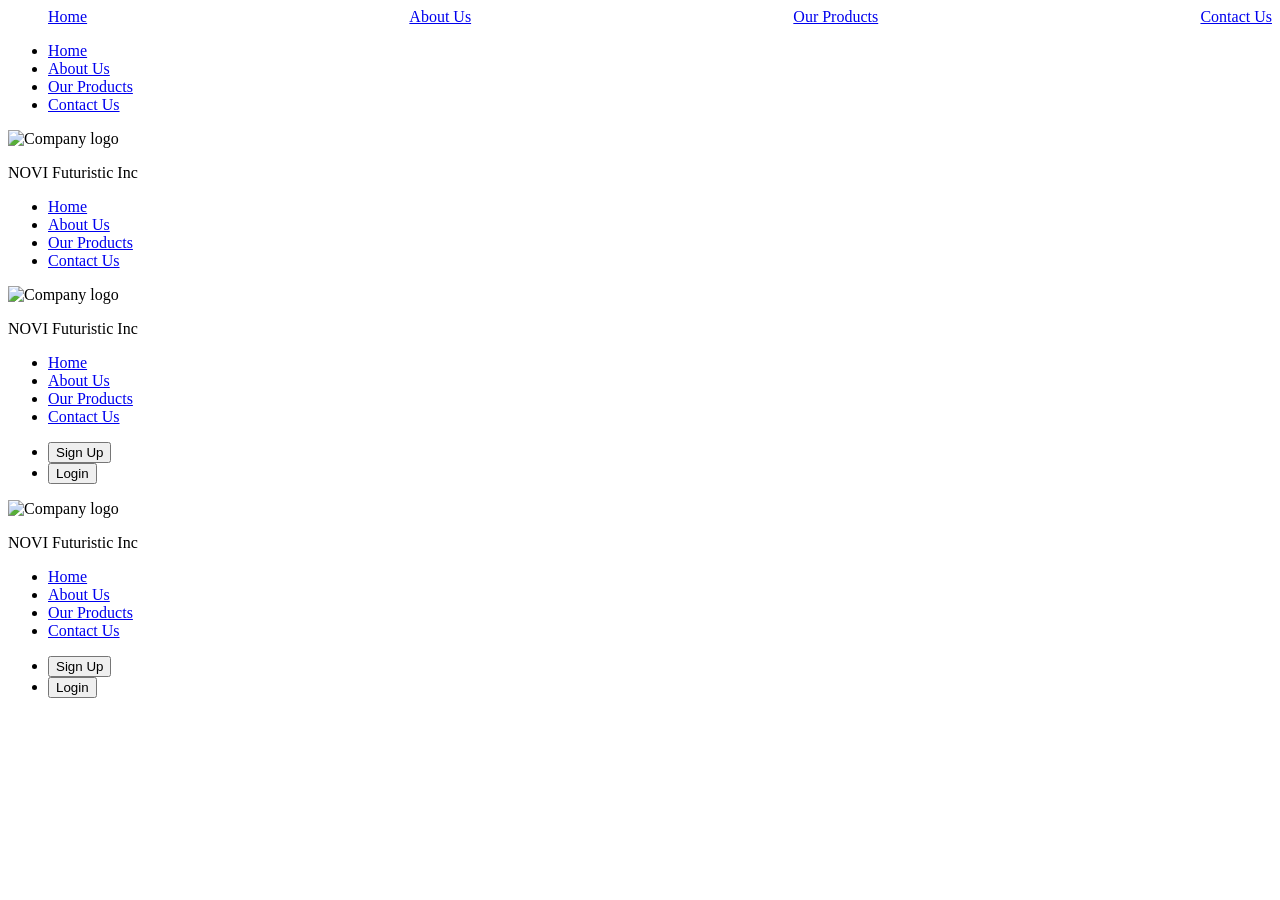
==== opdracht-1/index.html @ 623a1c60 "Completed Opdracht 1a." ====
<html lang="en">
<head>
    <meta charset="UTF-8">
    <link rel="stylesheet" href="../do-not-edit.css">
    <link rel="stylesheet" href="styles.css">
    <title>NOVI Flexbox opdracht 1</title>
</head>
<body>

<!-- Navigatiebalk 1 -->
<nav class="navbar-one">
    <ul>
        <li><a href="/">Home</a></li>
        <li><a href="/">About Us</a></li>
        <li><a href="/">Our Products</a></li>
        <li><a href="/">Contact Us</a></li>
    </ul>
</nav>

<!-- Navigatiebalk 2 -->
<nav class="navbar-two">
    <ul>
        <li><a href="/">Home</a></li>
        <li><a href="/">About Us</a></li>
        <li><a href="/">Our Products</a></li>
        <li><a href="/">Contact Us</a></li>
    </ul>
</nav>

<!-- Navigatiebalk 3 -->
<nav class="navbar-three">
    <div>
        <img src="../assets/logo-acme.svg" alt="Company logo"/>
        <p>NOVI Futuristic Inc</p>
    </div>
    <ul>
        <li><a href="/">Home</a></li>
        <li><a href="/">About Us</a></li>
        <li><a href="/">Our Products</a></li>
        <li><a href="/">Contact Us</a></li>
    </ul>
</nav>

<!-- Navigatiebalk 4 -->
<nav class="navbar-four">
    <div>
        <img src="../assets/logo-acme.svg" alt="Company logo"/>
        <p>NOVI Futuristic Inc</p>
    </div>
    <ul>
        <li><a href="/">Home</a></li>
        <li><a href="/">About Us</a></li>
        <li><a href="/">Our Products</a></li>
        <li><a href="/">Contact Us</a></li>
    </ul>
    <ul>
        <li><button class="button-primary" type="button">Sign Up</button></li>
        <li><button class="button-secondary" type="button">Login</button></li>
    </ul>
</nav>

<!-- Navigatiebalk 5 -->
<nav class="navbar-five">
    <div>
        <img src="../assets/logo-acme.svg" alt="Company logo"/>
        <p>NOVI Futuristic Inc</p>
    </div>
    <ul>
        <li><a href="/">Home</a></li>
        <li><a href="/">About Us</a></li>
        <li><a href="/">Our Products</a></li>
        <li><a href="/">Contact Us</a></li>
    </ul>
    <ul>
        <li><button class="button-primary" type="button">Sign Up</button></li>
        <li><button class="button-secondary" type="button">Login</button></li>
    </ul>
</nav>
</body>
</html>
---- opdracht-1/styles.css ----
.navbar-one ul {
    display: flex;
    justify-content: space-between;
    list-style-type: none;
}
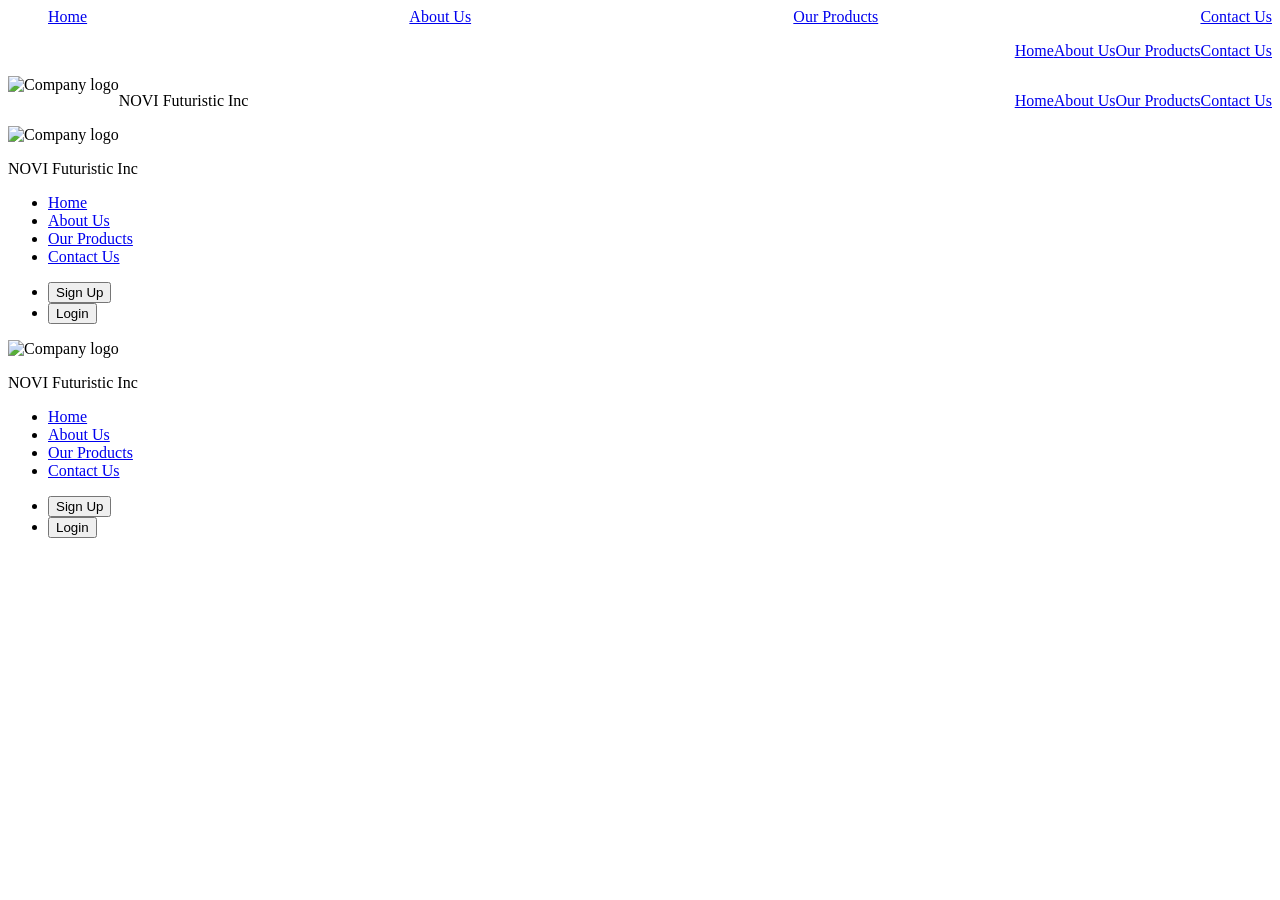
==== commit e2cce407: "Completed Opdracht 1c." ====
--- a/opdracht-1/index.html
+++ b/opdracht-1/index.html
@@ -29,7 +29,7 @@
 
 <!-- Navigatiebalk 3 -->
 <nav class="navbar-three">
-    <div>
+    <div class="logo">
         <img src="../assets/logo-acme.svg" alt="Company logo"/>
         <p>NOVI Futuristic Inc</p>
     </div>
--- a/opdracht-1/styles.css
+++ b/opdracht-1/styles.css
@@ -2,4 +2,28 @@
     display: flex;
     justify-content: space-between;
     list-style-type: none;
-}+}
+
+.navbar-two ul {
+    display: flex;
+    justify-content: flex-end;
+    list-style-type: none;
+}
+
+.navbar-three {
+    display: flex;
+}
+
+
+.navbar-three .logo {
+    display: flex;
+    justify-content: flex-start;
+    flex-grow: 2;
+ }
+
+.navbar-three ul {
+    display: flex;
+    justify-content: flex-end;
+    list-style-type: none;
+    flex-grow: 1;
+ }
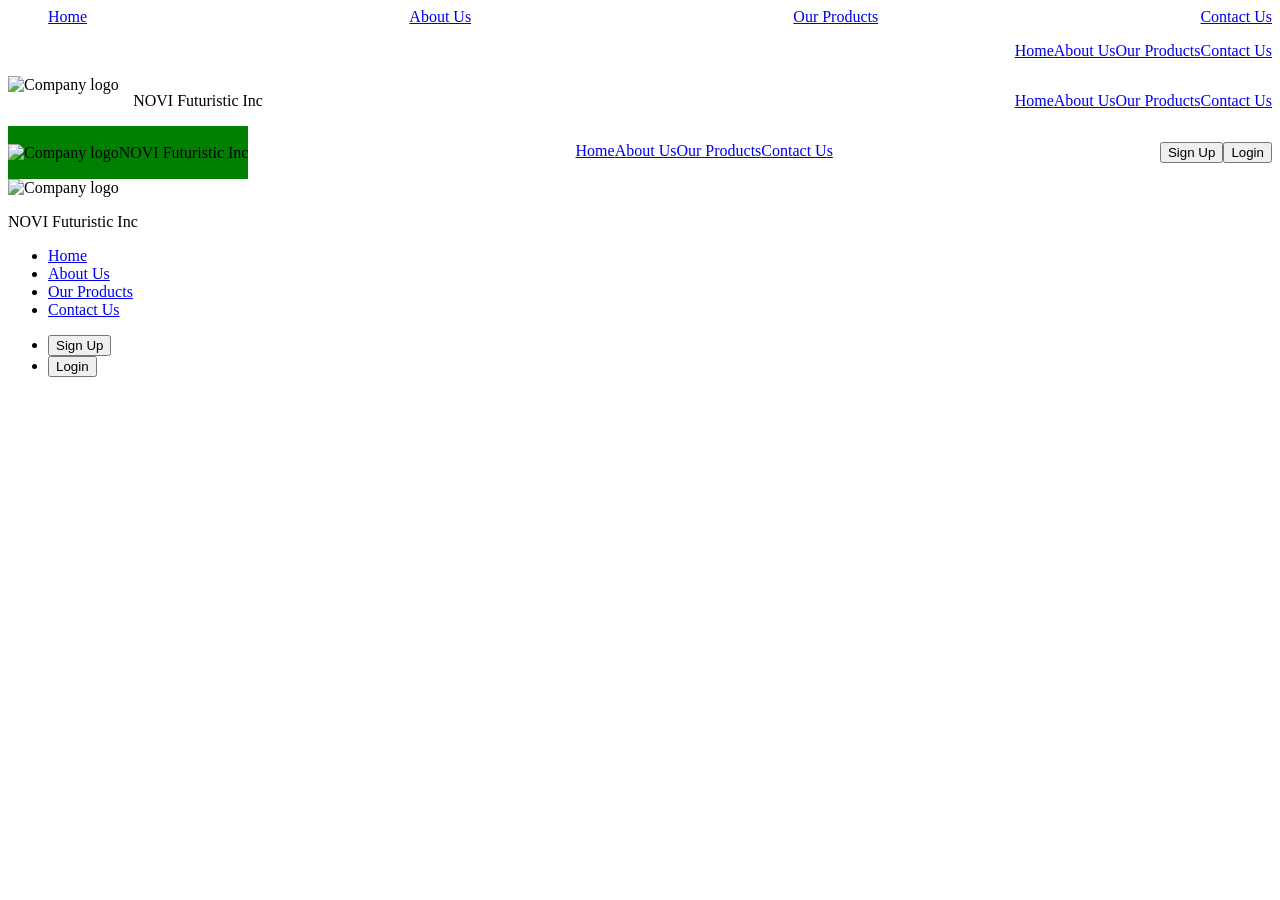
==== commit 05e0028b: "Started 1d. Realized that align-items: center for the logo flexbox fixed the logo growing to fill th" ====
--- a/opdracht-1/index.html
+++ b/opdracht-1/index.html
@@ -43,17 +43,17 @@
 
 <!-- Navigatiebalk 4 -->
 <nav class="navbar-four">
-    <div>
+    <div class="logo">
         <img src="../assets/logo-acme.svg" alt="Company logo"/>
         <p>NOVI Futuristic Inc</p>
     </div>
-    <ul>
+    <ul class="menu">
         <li><a href="/">Home</a></li>
         <li><a href="/">About Us</a></li>
         <li><a href="/">Our Products</a></li>
         <li><a href="/">Contact Us</a></li>
     </ul>
-    <ul>
+    <ul class="login">
         <li><button class="button-primary" type="button">Sign Up</button></li>
         <li><button class="button-secondary" type="button">Login</button></li>
     </ul>
--- a/opdracht-1/styles.css
+++ b/opdracht-1/styles.css
@@ -1,8 +1,15 @@
+/* Opdracht 1a */
+
 .navbar-one ul {
     display: flex;
     justify-content: space-between;
     list-style-type: none;
 }
+
+
+
+
+/* Opdracht 1b */
 
 .navbar-two ul {
     display: flex;
@@ -10,20 +17,90 @@
     list-style-type: none;
 }
 
+
+
+
+/* Opdracht 1c */
+
+/*----- Navbar flexbox -----*/
 .navbar-three {
     display: flex;
 }
 
-
+      /*----- Logo flexbox -----*/
 .navbar-three .logo {
     display: flex;
-    justify-content: flex-start;
+    justify-content: space-between;
     flex-grow: 2;
- }
+}
 
+            /*----- Logo -----*/
+.navbar-three .logo img {
+
+}
+
+            /*----- Text flexbox -----*/
+.navbar-three .logo p {
+    display: flex;
+    flex-direction: column;
+    justify-content: center;
+
+}
+
+      /*----- Menu flexbox -----*/
 .navbar-three ul {
     display: flex;
     justify-content: flex-end;
     list-style-type: none;
-    flex-grow: 1;
- }+    flex-grow: 98;
+}
+
+
+
+
+/* Opdracht 1d */
+.navbar-four ul {
+    list-style-type: none;
+}
+
+/*----- Navbar flexbox -----*/
+.navbar-four {
+    display: flex;
+    justify-content: space-between;
+}
+
+      /*----- Logo flexbox -----*/
+/* The image takes up more space than previous iterations because
+ the login buttons take up more vertical space, so the image grows to fill it.
+ */
+.navbar-four .logo {
+    display: flex;
+
+    align-items: center;
+    background-color: green;
+}
+
+            /*----- Logo -----*/
+.navbar-four .logo img {
+
+}
+
+            /*----- Text flexbox -----*/
+.navbar-four .logo p {
+
+    display: flex;
+    flex-direction: column;
+    justify-content: center;
+}
+
+      /*----- Menu flexbox -----*/
+.navbar-four ul.menu {
+    display: flex;
+    justify-content: center;
+}
+
+      /*----- Login flexbox -----*/
+.navbar-four ul.login {
+    display: flex;
+    justify-content: flex-end;
+}
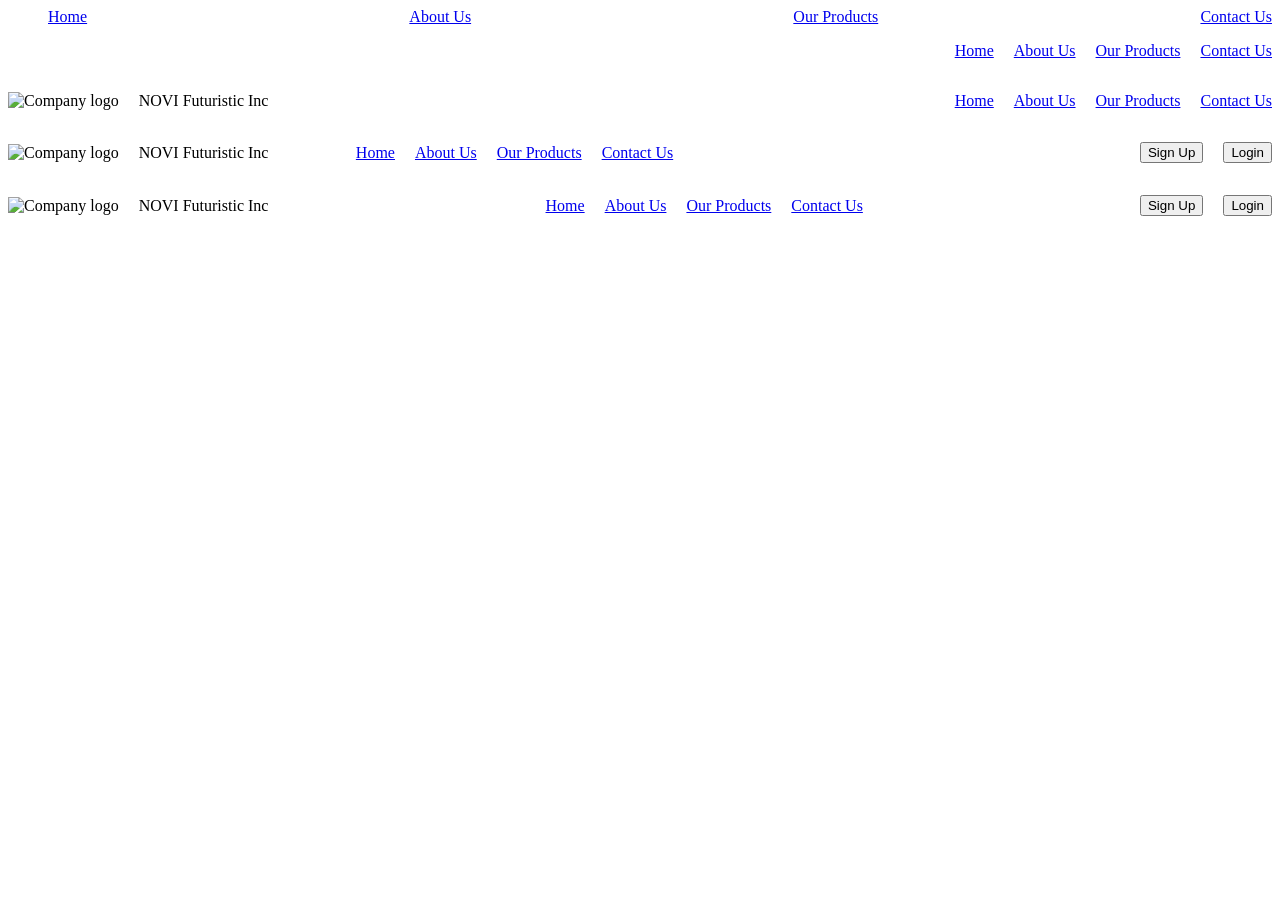
==== commit fea56805: "Ipmlemented styling for navbar-five. The only difference from navbar-four is that the justify-conten" ====
--- a/opdracht-1/index.html
+++ b/opdracht-1/index.html
@@ -61,17 +61,17 @@
 
 <!-- Navigatiebalk 5 -->
 <nav class="navbar-five">
-    <div>
+    <div class="logo">
         <img src="../assets/logo-acme.svg" alt="Company logo"/>
         <p>NOVI Futuristic Inc</p>
     </div>
-    <ul>
+    <ul class="menu">
         <li><a href="/">Home</a></li>
         <li><a href="/">About Us</a></li>
         <li><a href="/">Our Products</a></li>
         <li><a href="/">Contact Us</a></li>
     </ul>
-    <ul>
+    <ul class="login">
         <li><button class="button-primary" type="button">Sign Up</button></li>
         <li><button class="button-secondary" type="button">Login</button></li>
     </ul>
--- a/opdracht-1/styles.css
+++ b/opdracht-1/styles.css
@@ -10,6 +10,10 @@
 
 
 /* Opdracht 1b */
+
+.navbar-two * {
+    gap: 20px;
+}
 
 .navbar-two ul {
     display: flex;
@@ -27,11 +31,17 @@
     display: flex;
 }
 
+.navbar-three * {
+    gap: 20px;
+}
+
       /*----- Logo flexbox -----*/
 .navbar-three .logo {
+    flex-grow: 2;
     display: flex;
-    justify-content: space-between;
-    flex-grow: 2;
+    align-items: center;
+    justify-content: flex-start;
+
 }
 
             /*----- Logo -----*/
@@ -41,24 +51,23 @@
 
             /*----- Text flexbox -----*/
 .navbar-three .logo p {
-    display: flex;
-    flex-direction: column;
-    justify-content: center;
 
 }
 
       /*----- Menu flexbox -----*/
 .navbar-three ul {
+    flex-grow: 98;
     display: flex;
     justify-content: flex-end;
     list-style-type: none;
-    flex-grow: 98;
 }
 
 
 
 
 /* Opdracht 1d */
+
+/*----- Bullets off -----*/
 .navbar-four ul {
     list-style-type: none;
 }
@@ -69,15 +78,19 @@
     justify-content: space-between;
 }
 
+.navbar-four * {
+    gap: 20px;
+}
+
       /*----- Logo flexbox -----*/
 /* The image takes up more space than previous iterations because
  the login buttons take up more vertical space, so the image grows to fill it.
  */
 .navbar-four .logo {
+    flex-grow: 1;
     display: flex;
-
     align-items: center;
-    background-color: green;
+    justify-content: flex-start;
 }
 
             /*----- Logo -----*/
@@ -88,19 +101,77 @@
             /*----- Text flexbox -----*/
 .navbar-four .logo p {
 
-    display: flex;
-    flex-direction: column;
-    justify-content: center;
 }
 
       /*----- Menu flexbox -----*/
 .navbar-four ul.menu {
+    flex-grow: 8;
     display: flex;
+    align-items: center;
+    justify-content: flex-start;
+}
+
+      /*----- Login flexbox -----*/
+.navbar-four ul.login {
+    flex-grow: 1;
+    display: flex;
+    align-items: center;
+    justify-content: flex-end;
+}
+
+
+
+
+/* Opdracht 1d */
+
+/*----- Bullets off -----*/
+.navbar-five ul {
+    list-style-type: none;
+}
+
+/*----- Navbar flexbox -----*/
+.navbar-five {
+    display: flex;
+    justify-content: space-between;
+}
+
+.navbar-five * {
+    gap: 20px;
+}
+
+      /*----- Logo flexbox -----*/
+/* The image takes up more space than previous iterations because
+ the login buttons take up more vertical space, so the image grows to fill it.
+ */
+.navbar-five .logo {
+    flex-grow: 1;
+    display: flex;
+    align-items: center;
+    justify-content: flex-start;
+}
+
+            /*----- Logo -----*/
+.navbar-five .logo img {
+
+}
+
+            /*----- Text flexbox -----*/
+.navbar-five .logo p {
+
+}
+
+      /*----- Menu flexbox -----*/
+.navbar-five ul.menu {
+    flex-grow: 8;
+    display: flex;
+    align-items: center;
     justify-content: center;
 }
 
       /*----- Login flexbox -----*/
-.navbar-four ul.login {
+.navbar-five ul.login {
+    flex-grow: 1;
     display: flex;
+    align-items: center;
     justify-content: flex-end;
 }
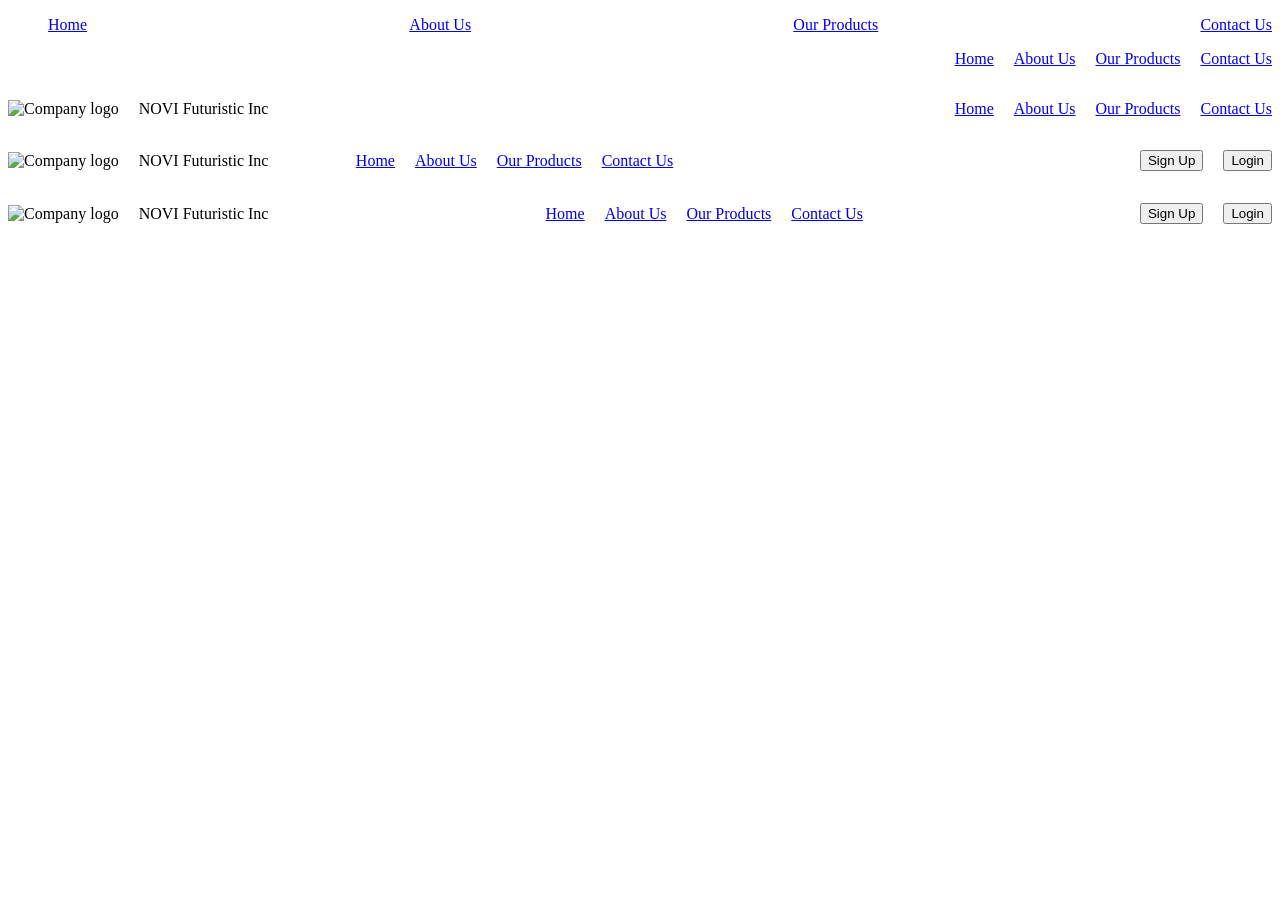
==== commit 8597fc9a: "Realized I accidentally deleted the doctype declaration. Added it back in." ====
--- a/opdracht-1/index.html
+++ b/opdracht-1/index.html
@@ -1,3 +1,4 @@
+<!Doctype html>
 <html lang="en">
 <head>
     <meta charset="UTF-8">
